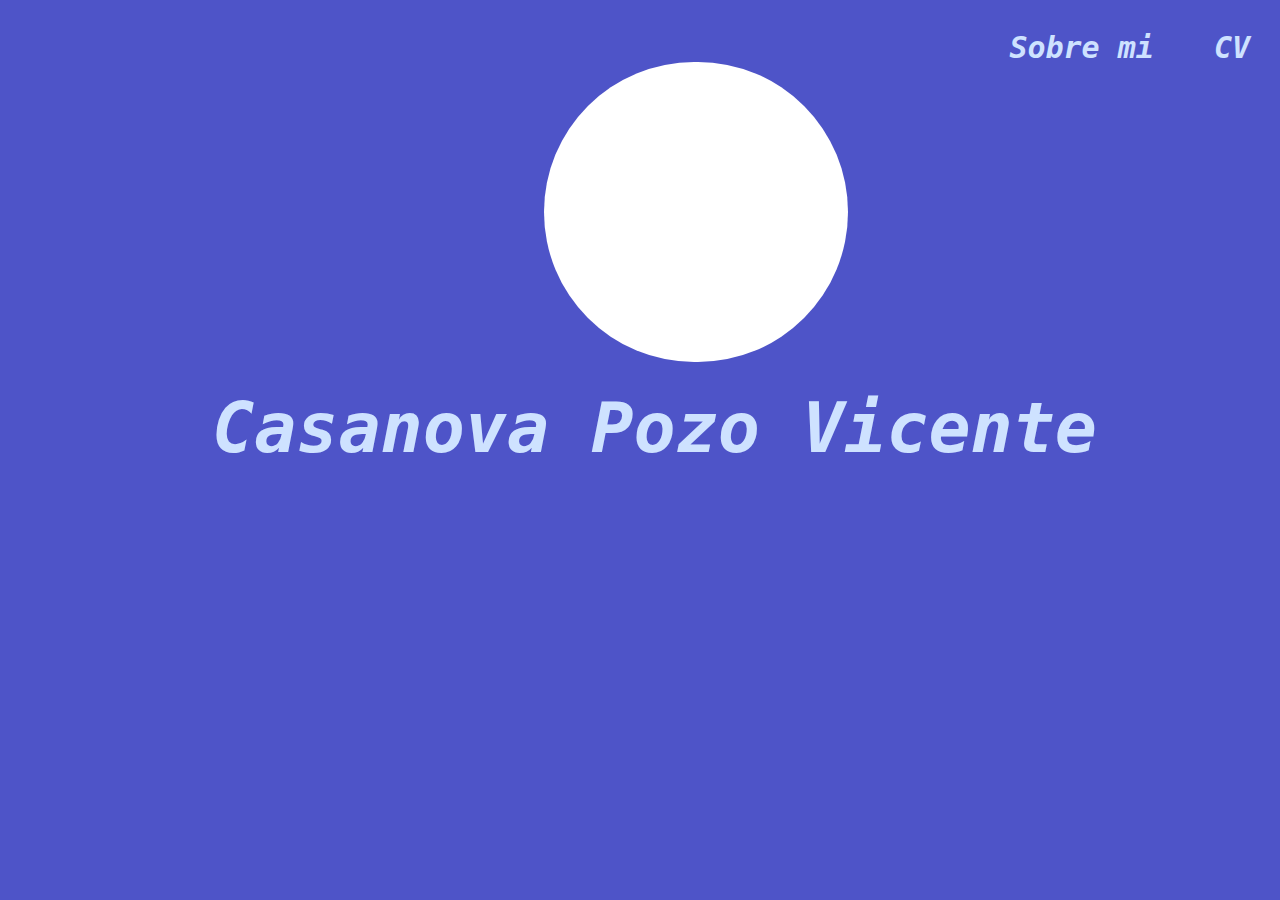
==== index.html @ 1726e1b4 "Commit 09-11-2021" ====
<!DOCTYPE html>
<html>
  <head>

    <meta name="viewport" content="width=device-width, initial-scale=1.0" charset="utf-8">
    <title>CurriculumWeb</title>
    <link rel="stylesheet" href="./style.css" />
  </head>
  <body>
    <!--Esto es el background-->
    <div class="area">
      <!--Aqui estan las redes sociales-->
      <div class="redesSociales">
        <div class="twitter"></div>
        <div class="instagram"></div>
        
      </div>
      <!--Esto es la foto de perfil-->
      <div class="fotoPerfil"></div>
        <h1>Casanova Pozo Vicente</h1>
        <ul class="circles">
            <a href="./CV.html"><h2>CV</h2></a>
            <a href="./SobreMi.html"><h2>Sobre mi</h2></a>
            <li></li>
        <li></li>
        <li></li>
        <li></li>
        <li></li>
        <li></li>
        <li></li>
        <li></li>
        <li></li>
        <li></li>
      </ul>
    </div>
  </body>
</html>
---- style.css ----
/*Esto lo aue hace es importar los diferentes fonts*/

@import url('https://fonts.googleapis.com/css?family=Exo:400,700');
/*Le coloco margin y padding 0*/
*{
    margin: 0px;
    padding: 0px;
}

body{
    font-family:monospace;
    font-style: italic;
}
a{
    color:rgb(206, 226, 255);
    text-align: right;
   
    font-size: 20px;
    float: right;
    padding: 30px;
    text-decoration: none;
}

 a:hover{
    animation-name: animacionTexto;
    animation-duration: 2s;
}
@keyframes animacionTexto {
    0% {transform: scale(1);}
    1% {transform: scale(1.1);}
    2% {transform: scale(1.2);}
    0% {transform: scale(1);}
    
}
h1{
    text-align: center;
    padding-left: 29px;
    padding-top: 387px;
    font-size: 70px;
    color:rgb(206, 226, 255);
}
.fotoPerfil{
    position: absolute;
    width: 304px;
    height: 300px;
    left: 544px;
    top: 61.5px;
    background-color: white;
    border-radius: 170px;


    }





    
/*Estilo del fondo de pantalla*/
.area{
    background: #4e54c8;  
    background: -webkit-linear-gradient(to left, #8f94fb, #4e54c8);  
    width: 100%;
    height:100vh;
    
   
}

.circles{
    position: absolute;
    top: 0;
    left: 0;
    width: 100%;
    height: 100%;
    overflow: hidden;
}

.circles li{
    position: absolute;
    display: block;
    list-style: none;
    width: 20px;
    height: 20px;
    background: rgba(255, 255, 255, 0.2);
    animation: animate 25s linear infinite;
    bottom: -150px;
    
}

.circles li:nth-child(1){
    left: 25%;
    width: 80px;
    height: 80px;
    animation-delay: 0s;
}


.circles li:nth-child(2){
    left: 10%;
    width: 20px;
    height: 20px;
    animation-delay: 2s;
    animation-duration: 12s;
}

.circles li:nth-child(3){
    left: 70%;
    width: 20px;
    height: 20px;
    animation-delay: 4s;
}

.circles li:nth-child(4){
    left: 40%;
    width: 60px;
    height: 60px;
    animation-delay: 0s;
    animation-duration: 18s;
}

.circles li:nth-child(5){
    left: 65%;
    width: 20px;
    height: 20px;
    animation-delay: 0s;
}

.circles li:nth-child(6){
    left: 75%;
    width: 110px;
    height: 110px;
    animation-delay: 3s;
}

.circles li:nth-child(7){
    left: 35%;
    width: 150px;
    height: 150px;
    animation-delay: 7s;
}

.circles li:nth-child(8){
    left: 50%;
    width: 25px;
    height: 25px;
    animation-delay: 15s;
    animation-duration: 45s;
}

.circles li:nth-child(9){
    left: 20%;
    width: 15px;
    height: 15px;
    animation-delay: 2s;
    animation-duration: 35s;
}

.circles li:nth-child(10){
    left: 85%;
    width: 150px;
    height: 150px;
    animation-delay: 0s;
    animation-duration: 11s;
}


/*Animacion del background*/
@keyframes animate {

    0%{
        transform: translateY(0) rotate(0deg);
        opacity: 1;
        border-radius: 0;
    }

    100%{
        transform: translateY(-1000px) rotate(720deg);
        opacity: 0;
        border-radius: 50%;
    }

}
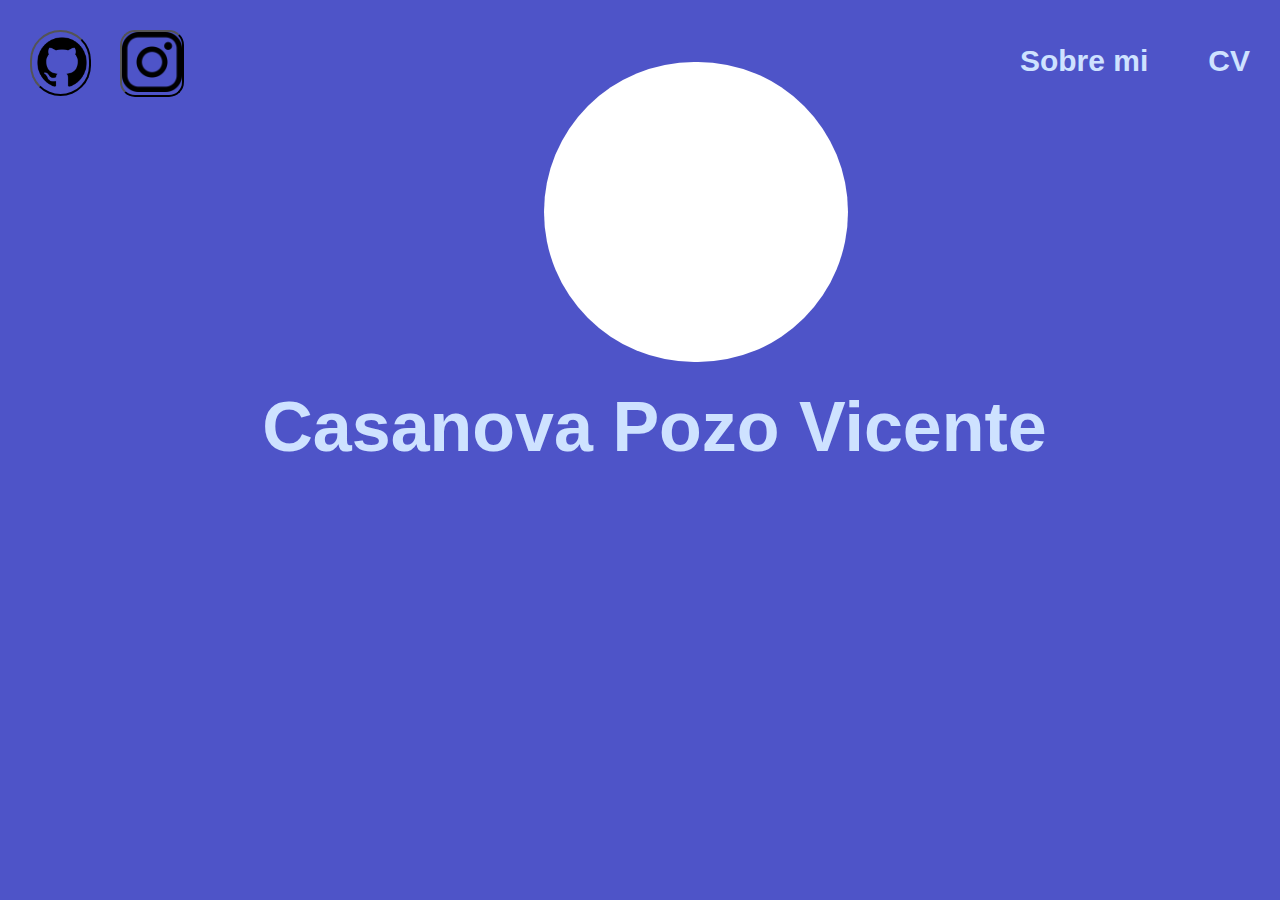
==== commit fdee3f56: "Organizacion e Actualizacion Curriculum Web" ====
--- a/index.html
+++ b/index.html
@@ -4,23 +4,31 @@
 
     <meta name="viewport" content="width=device-width, initial-scale=1.0" charset="utf-8">
     <title>CurriculumWeb</title>
-    <link rel="stylesheet" href="./style.css" />
+    <link rel="stylesheet" href="./styles/style.css" />
   </head>
   <body>
     <!--Esto es el background-->
-    <div class="area">
+    
       <!--Aqui estan las redes sociales-->
-      <div class="redesSociales">
-        <div class="twitter"></div>
-        <div class="instagram"></div>
-        
-      </div>
+     
       <!--Esto es la foto de perfil-->
       <div class="fotoPerfil"></div>
         <h1>Casanova Pozo Vicente</h1>
         <ul class="circles">
-            <a href="./CV.html"><h2>CV</h2></a>
-            <a href="./SobreMi.html"><h2>Sobre mi</h2></a>
+          <div class="redesSociales">
+            <div class="github">
+              <form action="https://github.com/Seevii16" method="get" target="_blank">
+                <button type="submit"><img class="imagenGithub" src="./img/github.png"></button>
+             </form>
+            </div>
+            <div class="instagram">
+              <form action="https://www.instagram.com/seevii16//" method="get" target="_blank">
+                <button type="submit"><img class="imagenes" src="./img/instagram.png"></button>
+             </form>
+            </div>
+          </div>
+            <a class="menu" href="./CV/CV.html"><h2>CV</h2></a>
+            <a class="menu" href="./SobreMi/SobreMi.html"><h2>Sobre mi</h2></a>
             <li></li>
         <li></li>
         <li></li>
--- a/styles/style.css
+++ b/styles/style.css
@@ -0,0 +1,229 @@
+/*Esto lo aue hace es importar los diferentes fonts*/
+
+@import url("https://fonts.googleapis.com/css?family=Exo:400,700");
+/*Le coloco margin y padding 0*/
+* {
+  margin: 0px;
+  padding: 0px;
+}
+
+body {
+  font-family: "Saira Extra Condensed", -apple-system, BlinkMacSystemFont, "Segoe UI", Roboto, "Helvetica Neue", Arial, sans-serif, "Apple Color Emoji", "Segoe UI Emoji", "Segoe UI Symbol", "Noto Color Emoji";
+
+  background: #4e54c8;
+  background: -webkit-linear-gradient(to left, #8f94fb, #4e54c8);
+  width: 100%;
+  height: 100%;
+}
+a {
+  color: rgb(206, 226, 255);
+  text-align: right;
+  font-size: 20px;
+  float: right;
+  padding: 30px;
+  margin-top: -74px;
+  text-decoration: none;
+}
+button{
+    background-color: #4e54c8;
+    border-radius: 15px;
+}
+.github button {
+    width: 61px;
+    height: 66px;
+    border-radius: 58px;
+}
+a:hover {
+  animation-name: animacionTexto;
+  animation-duration: 2s;
+}
+h1 {
+  text-align: center;
+  padding-left: 29px;
+  padding-top: 387px;
+  font-size: 70px;
+  color: rgb(206, 226, 255);
+}
+@keyframes animacionTexto {
+  0% {
+    transform: scale(1);
+  }
+  1% {
+    transform: scale(1.1);
+  }
+  2% {
+    transform: scale(1.2);
+  }
+  0% {
+    transform: scale(1);
+  }
+}
+/* La posicion y tamaño de la foto de perfil*/
+.fotoPerfil {
+  position: absolute;
+  width: 304px;
+  height: 300px;
+  left: 544px;
+  top: 61.5px;
+  background-color: white;
+  border-radius: 170px;
+  animation-name: animacionFoto;
+  animation-duration: 5s;
+  animation-iteration-count: infinite;
+}
+.instagram a {
+    color: #4e54c8;
+  }
+
+/*Animacion de la foto de perfil*/
+
+@keyframes animacionFoto {
+  from {
+    transform: none;
+  }
+  50% {
+    transform: scale(0.9);
+  }
+  to {
+    transform: none;
+  }
+}
+
+.github {
+  width: 60px;
+  height: 58px;
+  margin-left: 30px;
+  margin-top: 30px;
+  background: #4e54c8;
+}
+.instagram {
+  width: 60px;
+  height: 58px;
+  margin-left: 30px;
+  margin-top: 30px;
+  background: #4e54c8;
+}
+.imagenes {
+  width: 60px;
+  height: 60px;
+}
+.imagenGithub {
+  width: 80px;
+  height: 80px;
+  margin-left: -10px;
+  margin-top: -10px;
+}
+.redesSociales {
+  display: flex;
+  flex-direction: row;
+}
+
+.circles {
+  position: absolute;
+  top: 0;
+  left: 0;
+  width: 100%;
+  height: 100%;
+  overflow: hidden;
+}
+
+.circles li {
+  position: absolute;
+  display: block;
+  list-style: none;
+  width: 20px;
+  height: 20px;
+  background: rgba(255, 255, 255, 0.2);
+  animation: animate 25s linear infinite;
+  bottom: -150px;
+}
+
+.circles li:nth-child(1) {
+  left: 25%;
+  width: 80px;
+  height: 80px;
+  animation-delay: 0s;
+}
+
+.circles li:nth-child(2) {
+  left: 10%;
+  width: 20px;
+  height: 20px;
+  animation-delay: 2s;
+  animation-duration: 12s;
+}
+
+.circles li:nth-child(3) {
+  left: 70%;
+  width: 20px;
+  height: 20px;
+  animation-delay: 4s;
+}
+
+.circles li:nth-child(4) {
+  left: 40%;
+  width: 60px;
+  height: 60px;
+  animation-delay: 0s;
+  animation-duration: 18s;
+}
+
+.circles li:nth-child(5) {
+  left: 65%;
+  width: 20px;
+  height: 20px;
+  animation-delay: 0s;
+}
+
+.circles li:nth-child(6) {
+  left: 75%;
+  width: 110px;
+  height: 110px;
+  animation-delay: 3s;
+}
+
+.circles li:nth-child(7) {
+  left: 35%;
+  width: 150px;
+  height: 150px;
+  animation-delay: 7s;
+}
+
+.circles li:nth-child(8) {
+  left: 50%;
+  width: 25px;
+  height: 25px;
+  animation-delay: 15s;
+  animation-duration: 45s;
+}
+
+.circles li:nth-child(9) {
+  left: 20%;
+  width: 15px;
+  height: 15px;
+  animation-delay: 2s;
+  animation-duration: 35s;
+}
+
+.circles li:nth-child(10) {
+  left: 85%;
+  width: 150px;
+  height: 150px;
+  animation-delay: 0s;
+  animation-duration: 11s;
+}
+
+/*Animacion del background*/
+@keyframes animate {
+  0% {
+    transform: translateY(0) rotate(0deg);
+    opacity: 1;
+    border-radius: 0;
+  }
+
+  100% {
+    transform: translateY(-1000px) rotate(720deg);
+    opacity: 0;
+    border-radius: 50%;
+  }
+}
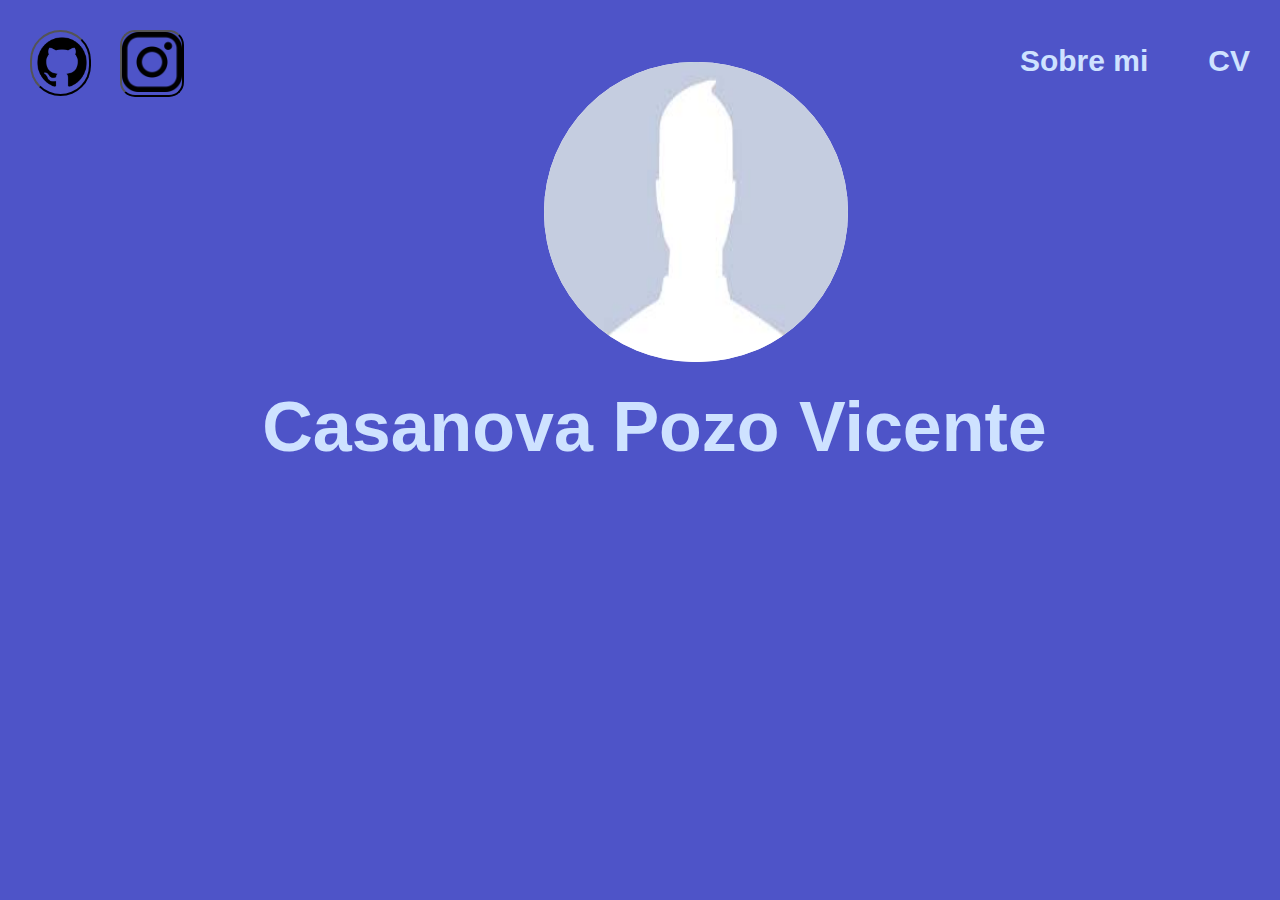
==== commit 911b05dc: "Cambios curriculum web" ====
--- a/index.html
+++ b/index.html
@@ -1,35 +1,42 @@
 <!DOCTYPE html>
 <html>
-  <head>
+
+<head>
 
     <meta name="viewport" content="width=device-width, initial-scale=1.0" charset="utf-8">
     <title>CurriculumWeb</title>
     <link rel="stylesheet" href="./styles/style.css" />
-  </head>
-  <body>
+</head>
+
+<body>
     <!--Esto es el background-->
-    
-      <!--Aqui estan las redes sociales-->
-     
-      <!--Esto es la foto de perfil-->
-      <div class="fotoPerfil"></div>
-        <h1>Casanova Pozo Vicente</h1>
-        <ul class="circles">
-          <div class="redesSociales">
+
+    <!--Aqui estan las redes sociales-->
+
+    <!--Esto es la foto de perfil-->
+    <div class="fotoPerfil">
+        <img class="imagenCara" src="./img/cara.jpg">
+    </div>
+    <h1>Casanova Pozo Vicente</h1>
+    <ul class="circles">
+        <div class="redesSociales">
             <div class="github">
-              <form action="https://github.com/Seevii16" method="get" target="_blank">
-                <button type="submit"><img class="imagenGithub" src="./img/github.png"></button>
-             </form>
+                <form action="https://github.com/Seevii16" method="get" target="_blank">
+                    <button type="submit"><img class="imagenGithub" src="./img/github.png"></button>
+                </form>
             </div>
             <div class="instagram">
-              <form action="https://www.instagram.com/seevii16//" method="get" target="_blank">
-                <button type="submit"><img class="imagenes" src="./img/instagram.png"></button>
-             </form>
+                <form action="https://www.instagram.com/seevii16//" method="get" target="_blank">
+                    <button type="submit"><img class="imagenes" src="./img/instagram.png"></button>
+                </form>
             </div>
-          </div>
-            <a class="menu" href="./CV/CV.html"><h2>CV</h2></a>
-            <a class="menu" href="./SobreMi/SobreMi.html"><h2>Sobre mi</h2></a>
-            <li></li>
+        </div>
+        <a class="menu" href="./CV/CV.html">
+            <h2>CV</h2>
+        </a>
+        <a class="menu" href="./SobreMi/SobreMi.html">
+            <h2>Sobre mi</h2>
+        </a>
         <li></li>
         <li></li>
         <li></li>
@@ -39,7 +46,9 @@
         <li></li>
         <li></li>
         <li></li>
-      </ul>
+        <li></li>
+    </ul>
     </div>
-  </body>
-</html>
+</body>
+
+</html>--- a/styles/style.css
+++ b/styles/style.css
@@ -1,229 +1,286 @@
 /*Esto lo aue hace es importar los diferentes fonts*/
 
 @import url("https://fonts.googleapis.com/css?family=Exo:400,700");
+
 /*Le coloco margin y padding 0*/
+
 * {
-  margin: 0px;
-  padding: 0px;
+    margin: 0px;
+    padding: 0px;
+}
+
+.table-responsive {
+    overflow-x: auto;
+    -webkit-overflow-scrolling: touch;
+}
+
+@media (max-width: 575.98px) {
+    .table-responsive-sm {
+        overflow-x: auto;
+        -webkit-overflow-scrolling: touch;
+    }
+}
+
+@media (max-width: 767.98px) {
+    .table-responsive-md {
+        overflow-x: auto;
+        -webkit-overflow-scrolling: touch;
+    }
+}
+
+@media (max-width: 991.98px) {
+    .table-responsive-lg {
+        overflow-x: auto;
+        -webkit-overflow-scrolling: touch;
+    }
+}
+
+@media (max-width: 1199.98px) {
+    .table-responsive-xl {
+        overflow-x: auto;
+        -webkit-overflow-scrolling: touch;
+    }
+}
+
+@media (max-width: 1399.98px) {
+    .table-responsive-xxl {
+        overflow-x: auto;
+        -webkit-overflow-scrolling: touch;
+    }
 }
 
 body {
-  font-family: "Saira Extra Condensed", -apple-system, BlinkMacSystemFont, "Segoe UI", Roboto, "Helvetica Neue", Arial, sans-serif, "Apple Color Emoji", "Segoe UI Emoji", "Segoe UI Symbol", "Noto Color Emoji";
-
-  background: #4e54c8;
-  background: -webkit-linear-gradient(to left, #8f94fb, #4e54c8);
-  width: 100%;
-  height: 100%;
-}
+    font-family: "Saira Extra Condensed", -apple-system, BlinkMacSystemFont, "Segoe UI", Roboto, "Helvetica Neue", Arial, sans-serif, "Apple Color Emoji", "Segoe UI Emoji", "Segoe UI Symbol", "Noto Color Emoji";
+    background: #4e54c8;
+    background: -webkit-linear-gradient(to left, #8f94fb, #4e54c8);
+    width: 100%;
+    height: 100%;
+}
+
 a {
-  color: rgb(206, 226, 255);
-  text-align: right;
-  font-size: 20px;
-  float: right;
-  padding: 30px;
-  margin-top: -74px;
-  text-decoration: none;
-}
-button{
+    color: rgb(206, 226, 255);
+    text-align: right;
+    font-size: 20px;
+    float: right;
+    padding: 30px;
+    margin-top: -74px;
+    text-decoration: none;
+}
+
+button {
     background-color: #4e54c8;
     border-radius: 15px;
 }
+
 .github button {
     width: 61px;
     height: 66px;
     border-radius: 58px;
 }
+
 a:hover {
-  animation-name: animacionTexto;
-  animation-duration: 2s;
-}
+    animation-name: animacionTexto;
+    animation-duration: 2s;
+}
+
 h1 {
-  text-align: center;
-  padding-left: 29px;
-  padding-top: 387px;
-  font-size: 70px;
-  color: rgb(206, 226, 255);
-}
+    text-align: center;
+    padding-left: 29px;
+    padding-top: 387px;
+    font-size: 70px;
+    color: rgb(206, 226, 255);
+}
+
 @keyframes animacionTexto {
-  0% {
-    transform: scale(1);
-  }
-  1% {
-    transform: scale(1.1);
-  }
-  2% {
-    transform: scale(1.2);
-  }
-  0% {
-    transform: scale(1);
-  }
-}
+    0% {
+        transform: scale(1);
+    }
+    1% {
+        transform: scale(1.1);
+    }
+    2% {
+        transform: scale(1.2);
+    }
+    0% {
+        transform: scale(1);
+    }
+}
+
+
 /* La posicion y tamaño de la foto de perfil*/
-.fotoPerfil {
-  position: absolute;
-  width: 304px;
-  height: 300px;
-  left: 544px;
-  top: 61.5px;
-  background-color: white;
-  border-radius: 170px;
-  animation-name: animacionFoto;
-  animation-duration: 5s;
-  animation-iteration-count: infinite;
-}
+
+.fotoPerfil img {
+    position: absolute;
+    width: 304px;
+    height: 300px;
+    left: 544px;
+    top: 61.5px;
+    background-color: white;
+    border-radius: 170px;
+    animation-name: animacionFoto;
+    animation-duration: 5s;
+    animation-iteration-count: infinite;
+}
+
 .instagram a {
     color: #4e54c8;
-  }
+}
+
 
 /*Animacion de la foto de perfil*/
 
 @keyframes animacionFoto {
-  from {
-    transform: none;
-  }
-  50% {
-    transform: scale(0.9);
-  }
-  to {
-    transform: none;
-  }
+    from {
+        transform: none;
+    }
+    50% {
+        transform: scale(0.9);
+    }
+    to {
+        transform: none;
+    }
 }
 
 .github {
-  width: 60px;
-  height: 58px;
-  margin-left: 30px;
-  margin-top: 30px;
-  background: #4e54c8;
-}
+    width: 60px;
+    height: 58px;
+    margin-left: 30px;
+    margin-top: 30px;
+    background: #4e54c8;
+}
+
 .instagram {
-  width: 60px;
-  height: 58px;
-  margin-left: 30px;
-  margin-top: 30px;
-  background: #4e54c8;
-}
+    width: 60px;
+    height: 58px;
+    margin-left: 30px;
+    margin-top: 30px;
+    background: #4e54c8;
+}
+
 .imagenes {
-  width: 60px;
-  height: 60px;
-}
+    width: 60px;
+    height: 60px;
+}
+
 .imagenGithub {
-  width: 80px;
-  height: 80px;
-  margin-left: -10px;
-  margin-top: -10px;
-}
+    width: 80px;
+    height: 80px;
+    margin-left: -10px;
+    margin-top: -10px;
+}
+
 .redesSociales {
-  display: flex;
-  flex-direction: row;
+    display: flex;
+    flex-direction: row;
 }
 
 .circles {
-  position: absolute;
-  top: 0;
-  left: 0;
-  width: 100%;
-  height: 100%;
-  overflow: hidden;
+    position: absolute;
+    top: 0;
+    left: 0;
+    width: 100%;
+    height: 100%;
+    overflow: hidden;
 }
 
 .circles li {
-  position: absolute;
-  display: block;
-  list-style: none;
-  width: 20px;
-  height: 20px;
-  background: rgba(255, 255, 255, 0.2);
-  animation: animate 25s linear infinite;
-  bottom: -150px;
+    position: absolute;
+    display: block;
+    list-style: none;
+    width: 20px;
+    height: 20px;
+    background: rgba(255, 255, 255, 0.2);
+    animation: animate 25s linear infinite;
+    bottom: -150px;
 }
 
 .circles li:nth-child(1) {
-  left: 25%;
-  width: 80px;
-  height: 80px;
-  animation-delay: 0s;
+    left: 25%;
+    width: 80px;
+    height: 80px;
+    animation-delay: 0s;
 }
 
 .circles li:nth-child(2) {
-  left: 10%;
-  width: 20px;
-  height: 20px;
-  animation-delay: 2s;
-  animation-duration: 12s;
+    left: 10%;
+    width: 20px;
+    height: 20px;
+    animation-delay: 2s;
+    animation-duration: 12s;
 }
 
 .circles li:nth-child(3) {
-  left: 70%;
-  width: 20px;
-  height: 20px;
-  animation-delay: 4s;
+    left: 70%;
+    width: 20px;
+    height: 20px;
+    animation-delay: 4s;
 }
 
 .circles li:nth-child(4) {
-  left: 40%;
-  width: 60px;
-  height: 60px;
-  animation-delay: 0s;
-  animation-duration: 18s;
+    left: 40%;
+    width: 60px;
+    height: 60px;
+    animation-delay: 0s;
+    animation-duration: 18s;
 }
 
 .circles li:nth-child(5) {
-  left: 65%;
-  width: 20px;
-  height: 20px;
-  animation-delay: 0s;
+    left: 65%;
+    width: 20px;
+    height: 20px;
+    animation-delay: 0s;
 }
 
 .circles li:nth-child(6) {
-  left: 75%;
-  width: 110px;
-  height: 110px;
-  animation-delay: 3s;
+    left: 75%;
+    width: 110px;
+    height: 110px;
+    animation-delay: 3s;
 }
 
 .circles li:nth-child(7) {
-  left: 35%;
-  width: 150px;
-  height: 150px;
-  animation-delay: 7s;
+    left: 35%;
+    width: 150px;
+    height: 150px;
+    animation-delay: 7s;
 }
 
 .circles li:nth-child(8) {
-  left: 50%;
-  width: 25px;
-  height: 25px;
-  animation-delay: 15s;
-  animation-duration: 45s;
+    left: 50%;
+    width: 25px;
+    height: 25px;
+    animation-delay: 15s;
+    animation-duration: 45s;
 }
 
 .circles li:nth-child(9) {
-  left: 20%;
-  width: 15px;
-  height: 15px;
-  animation-delay: 2s;
-  animation-duration: 35s;
+    left: 20%;
+    width: 15px;
+    height: 15px;
+    animation-delay: 2s;
+    animation-duration: 35s;
 }
 
 .circles li:nth-child(10) {
-  left: 85%;
-  width: 150px;
-  height: 150px;
-  animation-delay: 0s;
-  animation-duration: 11s;
-}
+    left: 85%;
+    width: 150px;
+    height: 150px;
+    animation-delay: 0s;
+    animation-duration: 11s;
+}
+
 
 /*Animacion del background*/
+
 @keyframes animate {
-  0% {
-    transform: translateY(0) rotate(0deg);
-    opacity: 1;
-    border-radius: 0;
-  }
-
-  100% {
-    transform: translateY(-1000px) rotate(720deg);
-    opacity: 0;
-    border-radius: 50%;
-  }
-}
+    0% {
+        transform: translateY(0) rotate(0deg);
+        opacity: 1;
+        border-radius: 0;
+    }
+    100% {
+        transform: translateY(-1000px) rotate(720deg);
+        opacity: 0;
+        border-radius: 50%;
+    }
+}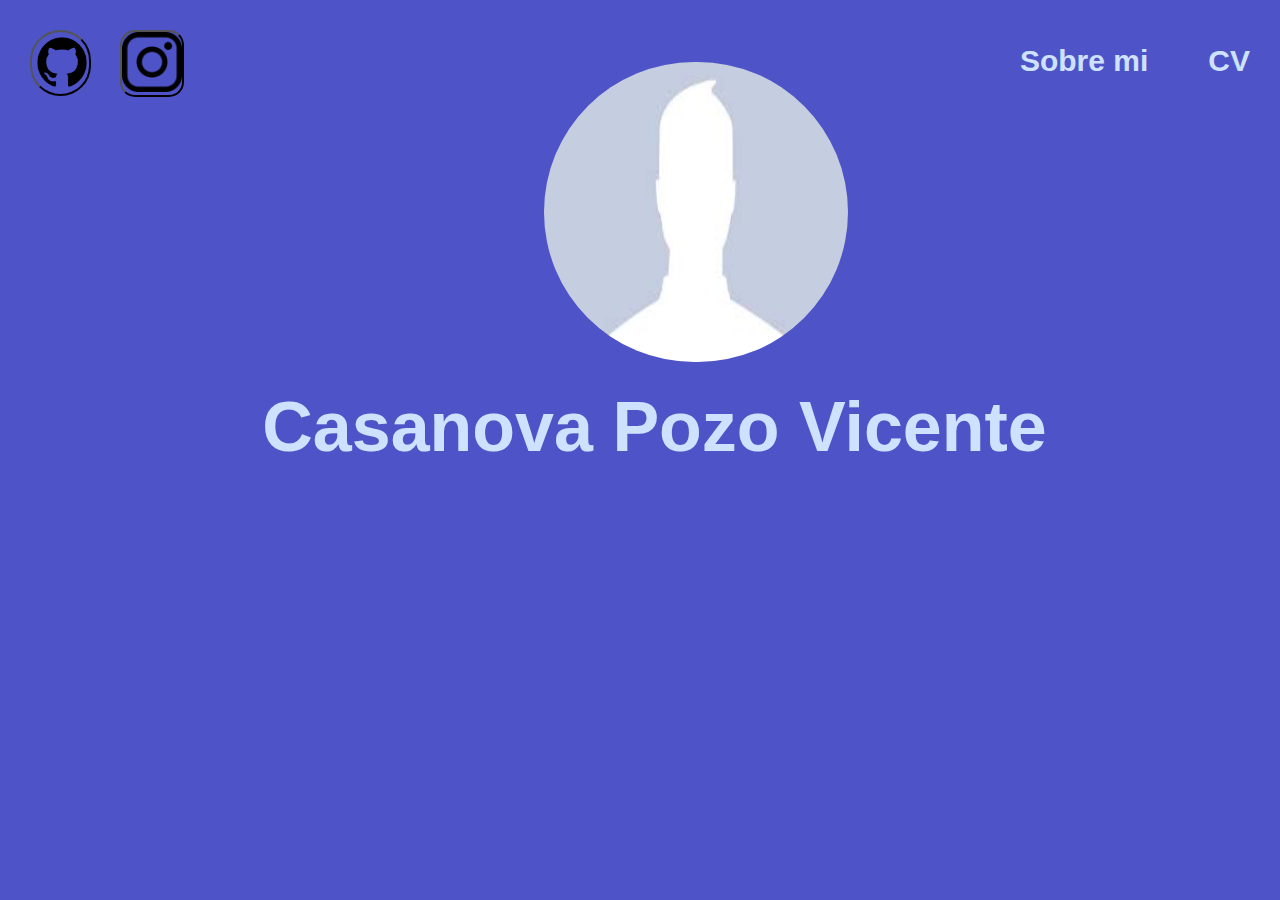
==== commit 20b79685: "update link" ====
--- a/index.html
+++ b/index.html
@@ -11,7 +11,6 @@
 <body>
     <!--Esto es el background-->
 
-    <!--Aqui estan las redes sociales-->
 
     <!--Esto es la foto de perfil-->
     <div class="fotoPerfil">
@@ -19,14 +18,16 @@
     </div>
     <h1>Casanova Pozo Vicente</h1>
     <ul class="circles">
+        <!--Aqui estan las redes sociales-->
         <div class="redesSociales">
             <div class="github">
+                <!--Estos botones te dirigen a mi github y instagram-->
                 <form action="https://github.com/Seevii16" method="get" target="_blank">
                     <button type="submit"><img class="imagenGithub" src="./img/github.png"></button>
                 </form>
             </div>
             <div class="instagram">
-                <form action="https://www.instagram.com/seevii16//" method="get" target="_blank">
+                <form action="https://www.instagram.com/seevii16" method="get" target="_blank">
                     <button type="submit"><img class="imagenes" src="./img/instagram.png"></button>
                 </form>
             </div>
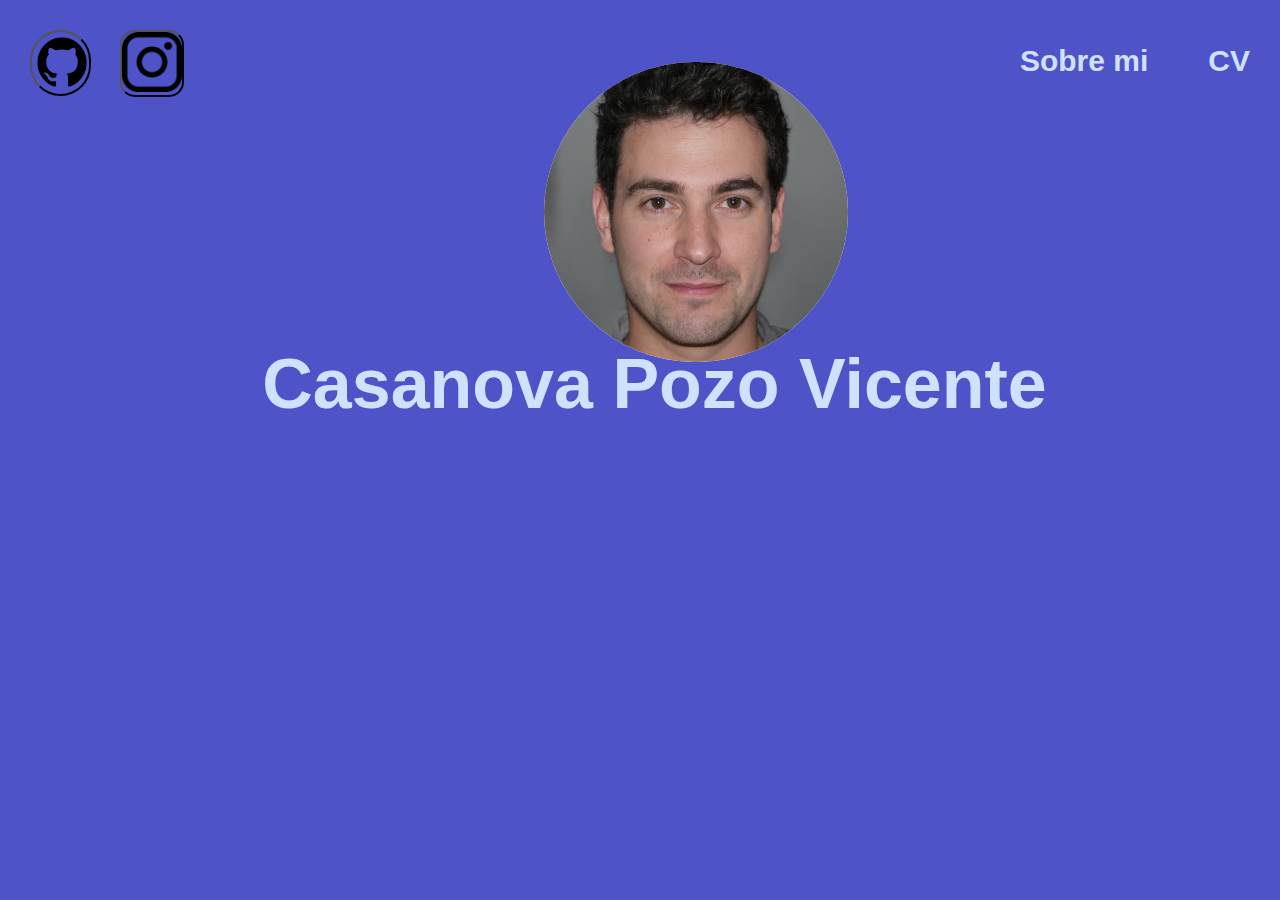
==== commit 5e11cf48: "Añadir responsive en index" ====
--- a/index.html
+++ b/index.html
@@ -3,8 +3,8 @@
 
 <head>
 
+    <title>CurriculumWeb</title>
     <meta name="viewport" content="width=device-width, initial-scale=1.0" charset="utf-8">
-    <title>CurriculumWeb</title>
     <link rel="stylesheet" href="./styles/style.css" />
 </head>
 
--- a/styles/style.css
+++ b/styles/style.css
@@ -7,46 +7,6 @@
 * {
     margin: 0px;
     padding: 0px;
-}
-
-.table-responsive {
-    overflow-x: auto;
-    -webkit-overflow-scrolling: touch;
-}
-
-@media (max-width: 575.98px) {
-    .table-responsive-sm {
-        overflow-x: auto;
-        -webkit-overflow-scrolling: touch;
-    }
-}
-
-@media (max-width: 767.98px) {
-    .table-responsive-md {
-        overflow-x: auto;
-        -webkit-overflow-scrolling: touch;
-    }
-}
-
-@media (max-width: 991.98px) {
-    .table-responsive-lg {
-        overflow-x: auto;
-        -webkit-overflow-scrolling: touch;
-    }
-}
-
-@media (max-width: 1199.98px) {
-    .table-responsive-xl {
-        overflow-x: auto;
-        -webkit-overflow-scrolling: touch;
-    }
-}
-
-@media (max-width: 1399.98px) {
-    .table-responsive-xxl {
-        overflow-x: auto;
-        -webkit-overflow-scrolling: touch;
-    }
 }
 
 body {
@@ -86,7 +46,7 @@
 h1 {
     text-align: center;
     padding-left: 29px;
-    padding-top: 387px;
+    padding-top: 40px;
     font-size: 70px;
     color: rgb(206, 226, 255);
 }
@@ -110,7 +70,7 @@
 /* La posicion y tamaño de la foto de perfil*/
 
 .fotoPerfil img {
-    position: absolute;
+    position: relative;
     width: 304px;
     height: 300px;
     left: 544px;
@@ -141,6 +101,41 @@
     }
 }
 
+button:hover {
+    animation-name: animacion2;
+    animation-duration: 4s;
+    animation-iteration-count: infinite;
+    border-radius: 15px;
+}
+
+@keyframes animacion2 {
+    0% {
+        background-color: purple;
+        left: 0px;
+        top: 0px;
+    }
+    25% {
+        background-color: #4e54c8;
+        left: 100px;
+        top: 0px;
+    }
+    50% {
+        background-color: #4e54c8;
+        left: 100px;
+        top: 0px;
+    }
+    75% {
+        background-color: purple;
+        left: 100px;
+        top: 0px;
+    }
+    100% {
+        background-color: #4e54c8;
+        left: 0px;
+        top: 0px;
+    }
+}
+
 .github {
     width: 60px;
     height: 58px;
@@ -283,4 +278,50 @@
         opacity: 0;
         border-radius: 50%;
     }
+}
+
+@media (max-width: 400px) {
+    .fotoPerfil img {
+        align-items: left;
+        left: 25px;
+        top: 90px;
+    }
+    h1 {
+        margin-top: 90px;
+        font-size: 50px;
+        text-align: left;
+    }
+    h2 {
+        font-size: 25px;
+    }
+    .instagram {
+        width: 50px;
+        height: 48px;
+        margin-left: 10px;
+        margin-top: 10px;
+        background: #4e54c8;
+    }
+    .github {
+        width: 50px;
+        height: 48px;
+        margin-left: 10px;
+        margin-top: 10px;
+        background: #4e54c8;
+    }
+    .imagenes {
+        width: 60px;
+        height: 60px;
+    }
+    .imagenGithub {
+        width: 80px;
+        height: 80px;
+        margin-left: -10px;
+        margin-top: -10px;
+    }
+}
+
+@media (min-width:401px) and ( max-width: 1030px) {
+    h1 {
+        color: green;
+    }
 }